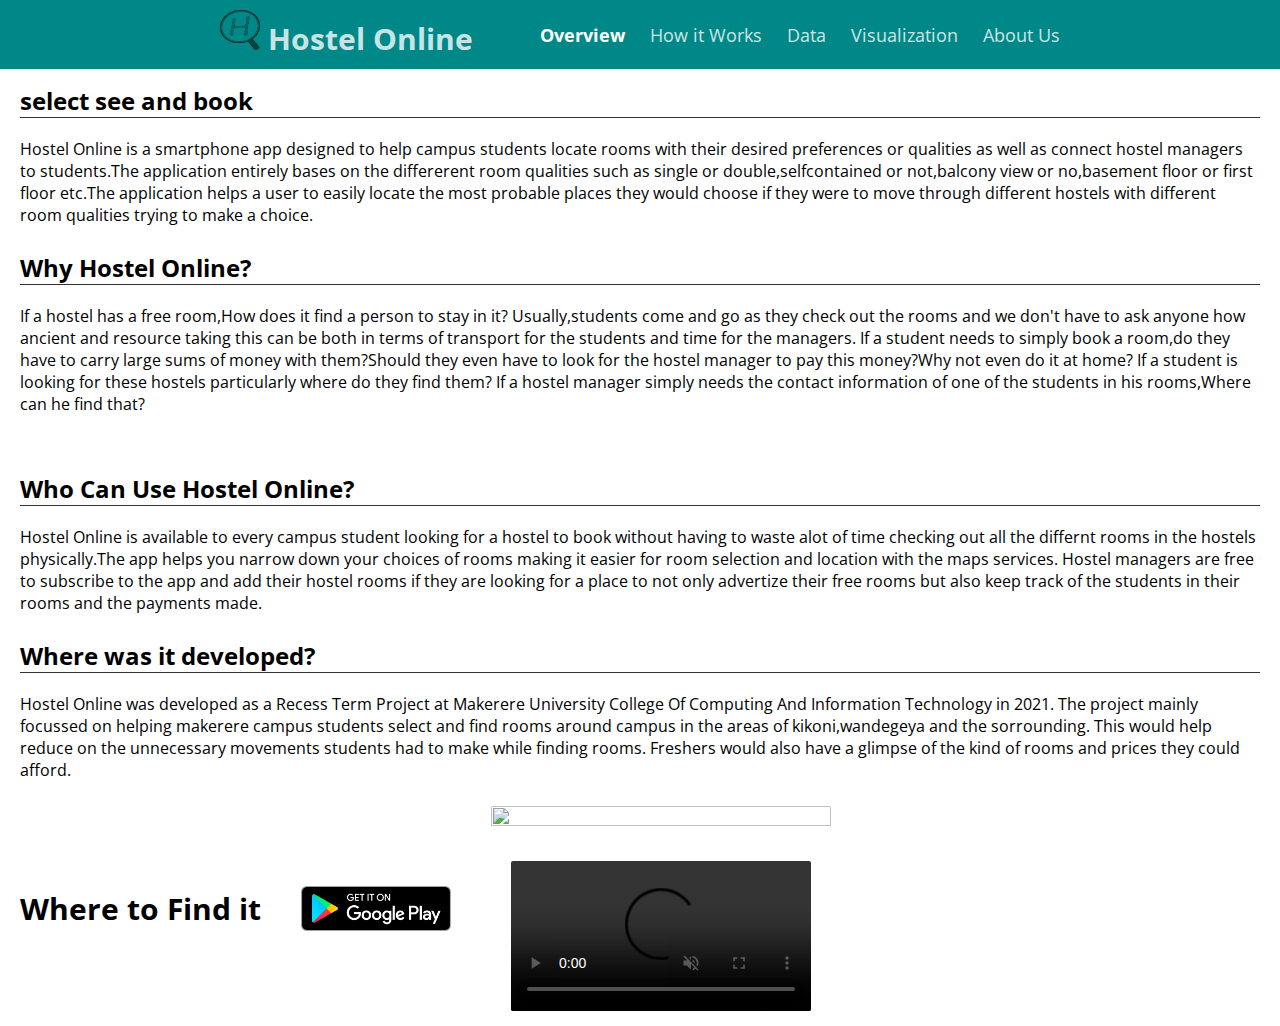
==== index.html @ 1fc7d2de "1stcommit" ====
<!doctype html>
<html>

<head>
  <title>Project Title</title>
  <meta charset="utf-8" name="viewport" content="width=device-width, initial-scale=1">
  <link href="css/frame.css" media="screen" rel="stylesheet" type="text/css" />
  <link href="css/controls.css" media="screen" rel="stylesheet" type="text/css" />
  <link href="css/custom.css" media="screen" rel="stylesheet" type="text/css" />
  <link href='https://fonts.googleapis.com/css?family=Open+Sans:400,700' rel='stylesheet' type='text/css'>
  <link href='https://fonts.googleapis.com/css?family=Open+Sans+Condensed:300,700' rel='stylesheet' type='text/css'>
  <link href="https://fonts.googleapis.com/css?family=Source+Sans+Pro:400,700" rel="stylesheet">
  <script src="https://ajax.googleapis.com/ajax/libs/jquery/3.3.1/jquery.min.js"></script>
  <script src="js/menu.js"></script>
  <style>
    .menu-index {
      color: rgb(255, 255, 255) !important;
      opacity: 1 !important;
      font-weight: 700 !important;
    }
  </style>
</head>

<body>
  <div class="menu-container">
    <div class="menu">
      <div class="menu-table flex-row-space-between">
        <div class="logo flex-row-center">
          <a href="index.html">
            <span class="logo-font-2"><img src="img/Hostel Online.png" width="40dp" height="40dp">
              Hostel Online</span>
          </a>
        </div>
        <a class="menu-button"tabindex=0 href="javascript:void(0)">
          <img src="img/Hostel Online.jpg" alt="">
        </a>
        <div class="menu-items flex-row-center flex-item">
          <a href="index.html" class="menu-index">Overview</a>
          <a href="how_it_works.html" class="menu-how-it-works">How it Works</a>
          <a href="data.html" class="menu-data">Data</a>
          <a href="visualization.html" class="menu-Visualization">Visualization</a>
          <a href="about_us.html" class="menu-about-us">About Us</a>
        </div>
        </div>
      </div>
     </div>
  
  
       
        <!--End Intro-->
        <!-------------------------------------------------------------------------------------------->
        <!--Start Text Only-->
        <div class="flex-row">
          <div class="flex-item flex-column">
            <h2 class="add-top-margin">select see and book</h2>
            <hr>
            <p class="text">
           Hostel Online is a smartphone app designed to help campus students locate rooms with their desired preferences or 
           qualities as well as connect hostel managers to students.The application entirely bases on the differerent room qualities
           such as single or double,selfcontained or not,balcony view or no,basement floor or first floor etc.The application helps a 
           user to easily locate the most probable places they would choose if they were to move through different hostels with different 
           room qualities trying to make a choice.
        
            </p>
            <h2 class="add-top-margin">Why Hostel Online?</h2>
            <hr>
            <p class="text">
              If a hostel has a free room,How does it find a person to stay in it?
              Usually,students come and go as they check out the rooms and we don't have to ask anyone how ancient and resource taking this can be 
              both in terms of transport for the students and time for the managers.
              If a student needs to simply book a room,do they have to carry large sums of money with them?Should they even have to look for the 
              hostel manager to pay this money?Why not even do it at home?
              If a student is looking for these hostels particularly where do they find them?
              If a hostel manager simply needs the contact information of one of the students in his rooms,Where can he find that?
            </p>
           
            </p>
            <h2 class="add-top-margin">Who Can Use Hostel Online?</h2>
            <hr>
            <p class="text">
           Hostel Online is available to every campus student looking for a hostel to book without having to waste alot of time checking out all the 
           differnt rooms in the hostels physically.The app helps you narrow down your choices of rooms making it easier for room selection and location 
           with the maps services.
           
           Hostel managers are free to subscribe to the app and add their hostel rooms if they are looking for a place to not only advertize their free 
           rooms but also keep track of the students in their rooms and the payments made.
        
            </p>
            <h2 class="add-top-margin">Where was it developed?</h2>
            <hr>
            <p class="text">
           Hostel Online was developed as a Recess Term Project at Makerere University College Of Computing And Information Technology in 2021.
           The project mainly focussed on helping makerere campus students select and find rooms around campus in the areas of kikoni,wandegeya and the 
           sorrounding.
           This would help reduce on the unnecessary movements students had to make while finding rooms.
           Freshers would also have a glimpse of the kind of rooms and prices they could afford.
            </p>
           
            
          </div>
       
        <div class="flex-row-space-between">
          <div class="flex-item flex-column">
            <p class="text badge-text">Where to Find it</p>
          </div>
          <div class="flex-item flex-column">
            <div class="control-group">
              
              <a href="javascript:void(0)" target="_blank" class="custom-image-button">
                <img src="img/google-play-badge.png" width="150">
              </a>
            </div>
          </div>
        </div>
        
        <!--End Text with Buttons-->
        <!-------------------------------------------------------------------------------------------->
        <!--Start Text with Images and Image buttons-->
        <div class="flex-row">
         
        <div class="flex-row-space-between">
         
          <div class="flex-item flex-column">
            <a href="https://github.com/yenchiah/project-website-template" target="_blank" class="image max-width-400">
              <img src="img/dummay-img.png">
            </a>
            
        <!--End Text with Images and Image buttons-->
        <!-------------------------------------------------------------------------------------------->
        <!--Start Text around Image-->
        
          <div class="flex-item flex-column">
            <video preload controls autoplay loop muted playsinline class="image" id="demo-vid">
              <source src="vid/mov_bbb.mp4" type="video/mp4">
              Your browser does not support the video tag.
            </video>
          </div>
        </div>
        
        </div>
       
</body>

</html>
---- css/frame.css ----
/*************************************************************************
 * GitHub: https://github.com/yenchiah/project-website-template
 * Version: v3.29
 * This CSS file is for the website frame
 * If you want to keep this template updated, avoid modifying this file
 * Instead, add your own CSS in the index.css
 *************************************************************************/

html,
body {
  margin: 0;
  padding: 0;
  background-color: white;
  font-family: 'Open Sans', Helvetica, Arial, sans-serif;
  left: 0;
  right: 0;
  width: auto;
}
#demo-vid{
  max-width: 800px;
  max-height:400px;
}
a {
  outline: none;
  cursor: pointer;
}

img {
  -webkit-touch-callout: none;
  -webkit-user-select: none;
  -khtml-user-select: none;
  -moz-user-select: none;
  -ms-user-select: none;
  user-select: none;
}

video {
  -webkit-touch-callout: none;
  -webkit-user-select: none;
  -khtml-user-select: none;
  -moz-user-select: none;
  -ms-user-select: none;
  user-select: none;
}

h2 {
  font-size: 24px;
  margin: 10px 0 0 0;
  padding: 0;
  font-weight: bold;
  font-family: 'Open Sans', Helvetica, Arial, sans-serif;
}

h3 {
  font-size: 18px;
  margin: 10px 0 0 0;
  padding: 0;
  font-weight: bold;
  font-family: 'Open Sans', Helvetica, Arial, sans-serif;
}

ul,
ol {
  margin: 10px 0 10px 0;
}

li ol,
li ul {
  margin: 0;
}

hr {
  border: 0;
  height: 1px;
  background: #333;
  margin: 0 0 10px 0;
}

.menu-container {
  z-index: 2;
  position: relative;
  width: 100%;
  background-color: #008888;
  min-width: 300px;
  -webkit-touch-callout: none;
  -webkit-user-select: none;
  -khtml-user-select: none;
  -moz-user-select: none;
  -ms-user-select: none;
  user-select: none;
}

.menu {
  position: relative;
  margin: 0 auto;
  max-width: 900px;
}

.menu-table {
  padding: 10px 10px;
  width: 100%;
  margin: 0;
}

.menu-highlight {
  color: rgb(255, 255, 255) !important;
  opacity: 1 !important;
  font-weight: 700 !important;
}

.logo {
  margin-left: 20px;
}

.logo a {
  color: rgba(255, 255, 255, 0.8);
  font-family: 'Open Sans Condensed', Helvetica, Arial, sans-serif;
  font-size: 30px;
  text-decoration: none;
  font-weight: 700;
  flex: 1 auto;
}

.menu-button {
  width: 40px;
  height: 40px;
  display: none;
  cursor: pointer;
  margin-right: 20px;
}

.menu-button img {
  width: 30px;
  height: 30px;
}

.menu-items a {
  color: rgba(255, 255, 255, 0.8);
  text-decoration: none;
  font-weight: 400;
  font-size: 18px;
  flex: 1 auto;
  transition: opacity 0.1s ease-in-out;
  -moz-transition: opacity 0.1s ease-in-out;
  -webkit-transition: opacity 0.1s ease-in-out;
  font-family: 'Open Sans', Helvetica, Arial, sans-serif;
  white-space: nowrap;
}

.menu-items a:not(:last-child) {
  margin-right: 25px;
}

.menu-items a:hover {
  color: rgb(255, 255, 255);
  opacity: 1;
}

.content-container {
  z-index: 1;
  position: relative;
  width: 100%;
  min-width: 300px;
}

.content {
  position: relative;
  margin: 0 auto;
  font-size: 16px;
  font-family: 'Source Sans Pro', Helvetica, Arial, sans-serif;
  font-weight: 300;
  line-height: 1.5;
  max-width: 900px;
  overflow-x: auto;
}

.content p a,
.content ul a,
.content ol a {
  text-decoration: none;
  color: #005cbf;
}

.content p a:hover,
.content ul a:hover,
.content ol a:hover {
  text-decoration: underline;
}

.content-table {
  padding: 20px 10px;
  width: 100%;
  margin: 0;
}

.flex-column {
  display: flex;
  flex-direction: column;
  flex-wrap: wrap;
  justify-content: flex-start;
  align-items: stretch;
  align-content: stretch;
  box-sizing: border-box;
}

.flex-row-space-between {
  display: flex;
  flex-direction: row;
  flex-wrap: wrap;
  justify-content: space-between;
  align-items: center;
  align-content: stretch;
  box-sizing: border-box;
}

.flex-row {
  display: flex;
  flex-direction: row;
  flex-wrap: wrap;
  justify-content: flex-start;
  align-items: center;
  align-content: stretch;
  box-sizing: border-box;
}

.flex-row-center {
  display: flex;
  flex-direction: row;
  flex-wrap: wrap;
  justify-content: center;
  align-items: center;
  align-content: stretch;
  box-sizing: border-box;
}

.flex-item-stretch {
  flex: 1 auto;
}

.flex-item-stretch-2 {
  flex: 1 auto;
}

.flex-item-stretch-3 {
  flex: 1 auto;
}

.flex-item-stretch-4 {
  flex: 1 auto;
}

.flex-item-stretch-5 {
  flex: 1 auto;
}

.flex-item {
  margin: 0 20px;
}

.left-align {
  float: left;
}

.right-align {
  float: right;
}

.full-width {
  width: 100%;
}

.badge-text {
  font-size: 30px;
  font-weight: 700;
}

.text {
  margin: 10px 0 10px 0;
  padding: 0;
}

.text-large-margin {
  margin: 15px 0 15px 0;
  padding: 0;
}

.text-small-margin {
  margin: 5px 0 5px 0;
  padding: 0;
}

.text-no-margin {
  margin: 0;
  padding: 0;
}

.image {
  border-radius: 2px;
  width: 100%;
  margin: 15px 0;
  -webkit-touch-callout: none;
  -webkit-user-select: none;
  -khtml-user-select: none;
  -moz-user-select: none;
  -ms-user-select: none;
  user-select: none;
  display: flex;
}

.image.center {
  align-self: center;
}

.image img,
.image video {
  width: 100%;
  height: 100%;
  box-sizing: border-box;
  display: table-cell;
  overflow: hidden;
  border-radius: 2px;
}

.adaptive-image {
  background-position: center;
  background-repeat: no-repeat;
  background-size: cover;
}

.image-wrap-text {
  float: left;
  margin: 5px 40px 25px 0;
}

.image-caption {
  width: 100%;
  text-align: center;
  margin-top: -10px;
  margin-bottom: 10px;
}

.max-width-400 {
  max-width: 400px;
}

.max-width-140 {
  max-width: 140px;
}

ol.publication {
  display: flex;
  flex-direction: column-reverse;
  list-style: none;
  margin: 7px 0 7px 0;
  padding: 0;
  flex-wrap: wrap;
}

ol.publication li {
  display: flex;
  align-items: baseline;
  margin: 0;
  padding: 0;
}

ol.publication li p:before {
  line-height: 1;
  margin-right: 5px;
}

ol.publication.C-list {
  counter-reset: C-counter;
}

ol.publication.C-list li p {
  counter-increment: C-counter;
}

ol.publication.C-list li p:before {
  content: "[C"counter(C-counter)"]";
}

ol.publication.J-list {
  counter-reset: J-counter;
}

ol.publication.J-list li p {
  counter-increment: J-counter;
}

ol.publication.J-list li p:before {
  content: "[J"counter(J-counter)"]";
}

ol.publication.T-list {
  counter-reset: T-counter;
}

ol.publication.T-list li p {
  counter-increment: T-counter;
}

ol.publication.T-list li p:before {
  content: "[T"counter(T-counter)"]";
}

ol.publication.O-list {
  counter-reset: O-counter;
}

ol.publication.O-list li p {
  counter-increment: O-counter;
}

ol.publication.O-list li p:before {
  content: "[O"counter(O-counter)"]";
}

ol.publication.P-list {
  counter-reset: P-counter;
}

ol.publication.P-list li p {
  counter-increment: P-counter;
}

ol.publication.P-list li p:before {
  content: "[P"counter(P-counter)"]";
}

ol.publication.M-list {
  counter-reset: M-counter;
}

ol.publication.M-list li p {
  counter-increment: M-counter;
}

ol.publication.M-list li p:before {
  content: "[M"counter(M-counter)"]";
}

ol.publication.F-list {
  counter-reset: F-counter;
}

ol.publication.F-list li p {
  counter-increment: F-counter;
}

ol.publication.F-list li p:before {
  content: "[F"counter(F-counter)"]";
}

ol.publication.A-list {
  counter-reset: A-counter;
}

ol.publication.A-list li p {
  counter-increment: A-counter;
}

ol.publication.A-list li p:before {
  content: "[A"counter(A-counter)"]";
}

ol.nested {
  list-style: none;
  counter-reset: item;
}

ol.nested>li:before {
  counter-increment: item;
  content: counters(item, ".") ". ";
  padding-right: 0.6em;
}

.noselect {
  -webkit-touch-callout: none;
  -webkit-user-select: none;
  -khtml-user-select: none;
  -moz-user-select: none;
  -ms-user-select: none;
  user-select: none;
}

.center-align-content {
  display: flex;
  justify-content: center;
  align-items: center;
}

.left-align-content {
  display: flex;
  justify-content: flex-start;
  align-items: center;
}

.text-large {
  font-size: 20px;
}

.text-small {
  font-size: 12px;
}

.text-italic {
  font-style: italic;
}

.text-justify {
  text-align: justify;
}

.text-center {
  text-align: center;
}

.iframe-container {
  position: absolute;
  top: 61px;
  bottom: 0;
  left: 0;
  height: auto;
  width: 100%;
  min-width: 300px;
}

.iframe {
  border: 0;
  width: 100%;
  height: 100%;
}

.iframe-in-body {
  width: 100%;
  height: 400px;
  border: 1px solid #666666;
  margin: 15px 0;
}

.iframe-in-tab {
  width: 100%;
  height: 400px;
  border: 0;
  margin: 0;
  padding: 0;
}

.force-no-scroll {
  overflow-y: hidden;
}

.force-scroll {
  overflow-y: scroll;
}

.highlight-text {
  font-weight: bold;
}

.custom-text-info,
.custom-text-info p,
.custom-text-info a {
  color: #17a2b8;
}

.custom-text-info a:hover {
  color: #007082;
}

.custom-text-primary,
.custom-text-primary p,
.custom-text-primary a {
  color: #007bff;
}

.custom-text-primary a:hover {
  color: #005cbf;
}

.custom-text-danger,
.custom-text-danger p,
.custom-text-danger a {
  color: #dc3545;
}

.custom-text-danger a:hover {
  color: #a71120;
}

.gallery {
  display: flex;
  flex-direction: row;
  flex-wrap: wrap;
  justify-content: flex-start;
  align-items: center;
  align-content: stretch;
  box-sizing: border-box;
  width: 100%;
  padding: 0 10px;
}

.gallery a {
  border: 1px solid rgba(0, 0, 0, 0);
  color: black;
  text-decoration: none;
  padding: 10px;
  cursor: default;
  -webkit-touch-callout: none;
  -webkit-user-select: none;
  -khtml-user-select: none;
  -moz-user-select: none;
  -ms-user-select: none;
  user-select: none;
}

.gallery a>img,
.gallery a>video {
  border-radius: 2px;
  width: 100%;
  background-image: url(../img/loading.gif);
  background-repeat: no-repeat;
  background-size: 30px 30px;
  background-position: center;
  min-height: 50px;
}

.gallery a>div {
  width: 100%;
  text-align: center;
}

.custom-table-container {
  display: grid;
  width: fit-content;
  width: -moz-fit-content;
  margin: 15px 0;
}

.custom-table-container.center {
  margin-left: auto;
  margin-right: auto;
}

.custom-table {
  display: block;
  overflow-x: auto;
  border: 1px solid #666666;
  border-collapse: collapse;
  border-spacing: 0;
  empty-cells: show;
  margin: 0;
  padding: 0;
}

.custom-table thead {
  text-align: left;
  border-bottom: 1px solid #666666;
}

.custom-table tfoot {
  border-top: 1px solid #666666;
}

.custom-table tr.bg-color-gray {
  background-color: #dadada;
}

.custom-table tr.bg-color-light-gray {
  background-color: #efefef;
}

.custom-table td,
.custom-table th {
  padding: 5px 10px;
}

.no-top-margin {
  margin-top: 0;
}

.no-bottom-margin {
  margin-bottom: 0;
}

.break-long-url {
  /* These are technically the same, but use both */
  overflow-wrap: break-word;
  word-wrap: break-word;

  -ms-word-break: break-all;
  /* This is the dangerous one in WebKit, as it breaks things wherever */
  word-break: break-all;
  /* Instead use this non-standard one: */
  word-break: break-word;

  /* Adds a hyphen where the word breaks, if supported (No Blink) */
  -ms-hyphens: auto;
  -moz-hyphens: auto;
  -webkit-hyphens: auto;
  hyphens: auto;
}

.graph-title {
  font-size: 20px;
  margin-bottom: 0;
  margin-top: 15px;
}

.add-top-margin {
  margin-top: 15px;
}

.add-top-margin-small {
  margin-top: 5px;
}

.add-top-margin-large {
  margin-top: 20px;
}

.add-bottom-margin {
  margin-bottom: 15px;
}

.add-bottom-margin-small {
  margin-bottom: 5px;
}

.add-bottom-margin-large {
  margin-bottom: 20px;
}

@media screen and (min-width: 900px) {
  .flex-item-stretch {
    flex: 1;
  }

  .flex-item-stretch-2 {
    flex: 2;
  }

  .flex-item-stretch-3 {
    flex: 3;
  }

  .flex-item-stretch-4 {
    flex: 4;
  }

  .flex-item-stretch-5 {
    flex: 5;
  }
}

@media screen and (max-width: 750px) {
  .logo {
    -webkit-tap-highlight-color: transparent;
  }

  .menu-items {
    display: none;
    width: 100%;
  }

  .menu-items a:first-child {
    margin-top: 10px;
  }

  .menu-items a {
    width: 100%;
    padding: 10px 0;
    border-top: 1px solid rgba(255, 255, 255, 0.5);
  }

  .menu-button {
    display: flex;
    flex-direction: row;
    flex-wrap: wrap;
    justify-content: flex-end;
    align-items: center;
    align-content: stretch;
    box-sizing: border-box;
    -webkit-tap-highlight-color: transparent;
  }

  .menu-button:focus {
    pointer-events: none;
  }

  .menu-button:focus+.menu-items {
    display: block;
  }

  .menu-button:focus+.menu-items a {
    display: block;
  }

  .menu-items:hover {
    display: block;
  }

  .menu-items>a {
    display: block;
  }

  .image-wrap-text {
    max-width: 100%;
    margin-bottom: 20px;
    margin-right: 0;
  }
}

@media screen and (min-width: 900px) {
  .gallery a {
    flex: 1 0 25%;
    max-width: 25%;
  }
}

@media screen and (min-width: 700px) and (max-width: 900px) {
  .gallery a {
    flex: 1 0 33.3%;
    max-width: 33.3%;
  }
}

@media screen and (min-width: 500px) and (max-width: 700px) {
  .gallery a {
    flex: 1 0 50%;
    max-width: 50%;
  }
}

@media screen and (max-width: 500px) {
  .gallery a {
    flex: 1 0 100%;
    max-width: 100%;
  }
}
---- css/controls.css ----
/*************************************************************************
 * GitHub: https://github.com/yenchiah/project-website-template
 * Version: v3.29
 * This CSS file has control elements that do not require JavaScript
 * If you want to keep this template updated, avoid modifying this file
 * Instead, add your own CSS in the index.css
 *************************************************************************/

.custom-image-button {
  display: flex;
  flex-direction: column;
  flex-wrap: wrap;
  justify-content: flex-start;
  align-items: stretch;
  align-content: stretch;
  box-sizing: border-box;
  text-decoration: none;
  -webkit-touch-callout: none;
  -webkit-user-select: none;
  -khtml-user-select: none;
  -moz-user-select: none;
  -ms-user-select: none;
  user-select: none;
}

.custom-button {
  font-family: 'Open Sans', Helvetica, Arial, sans-serif;
  padding: 10px 20px;
  text-align: center;
  font-size: 14px;
  line-height: 15px;
  outline: none;
  border-radius: 2px;
  cursor: pointer;
  box-shadow: none;
  transition: background-color 0.1s, box-shadow 0.1s, border 0.1s;
  text-decoration: none;
  display: block;
  box-sizing: border-box;
  color: white;
  border: 1px solid #7d7d7d;
  background-color: #7d7d7d;
  -webkit-touch-callout: none;
  -webkit-user-select: none;
  -khtml-user-select: none;
  -moz-user-select: none;
  -ms-user-select: none;
  user-select: none;
}

.custom-button:not(:disabled):hover {
  background-color: #4d4d4d;
  border-color: #4d4d4d;
}

.custom-button:not(:disabled):active {
  background-color: #4d4d4d;
  border-color: #4d4d4d;
}

.custom-button:disabled {
  opacity: 0.4;
  cursor: default;
}

.custom-button-primary {
  background-color: #007bff;
  border-color: #007bff;
}

.custom-button-primary:not(:disabled):hover {
  background-color: #005cbf;
  border-color: #005cbf;
}

.custom-button-primary:not(:disabled):active {
  background-color: #005cbf;
  border-color: #005cbf;
}

.custom-button-danger {
  background-color: #dc3545;
  border-color: #dc3545;
}

.custom-button-danger:not(:disabled):hover {
  background-color: #a71120;
  border-color: #a71120;
}

.custom-button-danger:not(:disabled):active {
  background-color: #a71120;
  border-color: #a71120;
}

.custom-button-info {
  background-color: #17a2b8;
  border-color: #17a2b8;
}

.custom-button-info:not(:disabled):hover {
  background-color: #007082;
  border-color: #007082;
}

.custom-button-info:not(:disabled):active {
  background-color: #007082;
  border-color: #007082;
}

.custom-button-flat {
  font-family: 'Open Sans', Helvetica, Arial, sans-serif;
  text-align: center;
  font-size: 16px;
  line-height: 16px;
  outline: none;
  border-radius: 48px;
  cursor: pointer;
  box-shadow: none;
  transition: background-color 0.1s, box-shadow 0.1s, border 0.1s;
  text-decoration: none;
  color: black;
  border: 1px solid #777777;
  background-color: white;
  padding: 13px;
  display: flex;
  flex-direction: row;
  flex-wrap: wrap;
  justify-content: center;
  align-items: center;
  align-content: center;
  box-sizing: border-box;
  -webkit-touch-callout: none;
  -webkit-user-select: none;
  -khtml-user-select: none;
  -moz-user-select: none;
  -ms-user-select: none;
  user-select: none;
}

.custom-button-flat.large {
  font-size: 18px;
  line-height: 18px;
  padding: 17px;
  border-radius: 56px;
}

.custom-button-flat.small {
  font-size: 14px;
  line-height: 14px;
  padding: 12px;
  border-radius: 42px;
}

.custom-button-flat:disabled {
  opacity: 0.4;
  cursor: default;
}

.custom-button-flat img {
  width: 20px;
  height: 20px;
}

.custom-button-flat.small img {
  width: 16px;
  height: 16px;
}

.custom-button-flat.large img {
  width: 24px;
  height: 24px;
}

.custom-button-flat span {
  margin-left: 6px;
}

input.custom-textbox,
textarea.custom-textbox {
  font-family: 'Source Sans Pro', Helvetica, Arial, sans-serif;
  box-sizing: border-box;
  padding: 5px 10px;
  background: rgb(255, 255, 255);
  border: 1px solid #7d7d7d;
  font-size: 16px;
  outline: none;
  border-radius: 2px;
  resize: vertical;
}

input.custom-textbox {
  min-height: 37px;
  max-height: 37px;
}

textarea.custom-textbox {
  min-height: 60px;
  max-height: 200px;
}

input[readonly].custom-textbox,
textarea[readonly].custom-textbox {
  cursor: default;
  background: rgb(230, 230, 230);
}

.control-group {
  display: flex;
  flex-direction: row;
  flex-wrap: wrap;
  justify-content: flex-start;
  align-items: center;
  align-content: stretch;
  box-sizing: border-box;
  -webkit-touch-callout: none;
  -webkit-user-select: none;
  -khtml-user-select: none;
  -moz-user-select: none;
  -ms-user-select: none;
  user-select: none;
}

.control-group .custom-image-button {
  margin: 10px 0 10px 0;
}

.control-group .custom-image-button:not(:last-child) {
  margin-right: 15px;
}

.control-group .custom-button {
  margin: 10px 0 10px 0;
}

.control-group .custom-button:not(:last-child) {
  margin-right: 15px;
}

.control-group .custom-button-flat {
  margin: 10px 0 10px 0;
}

.control-group .custom-button-flat:not(:last-child) {
  margin-right: 15px;
}

.control-group .custom-textbox {
  margin: 10px 0 10px 0;
}

.control-group .custom-textbox:not(:last-child) {
  margin-right: 15px;
}

@media screen and (max-width: 500px) {
  .stretch-on-mobile {
    margin-left: 0 !important;
    margin-right: 0 !important;
    flex: 1 0 100%;
    max-width: 100%;
  }
}

.pulse-white {
  box-shadow: 0 0 0 rgba(255, 255, 255, 0.5);
  animation: pulse-white 2s infinite;
}

@-webkit-keyframes pulse-white {
  0% {
    -webkit-box-shadow: 0 0 0 0 rgba(255, 255, 255, 0.5);
  }

  70% {
    -webkit-box-shadow: 0 0 0 15px rgba(255, 255, 255, 0);
  }

  100% {
    -webkit-box-shadow: 0 0 0 0 rgba(255, 255, 255, 0);
  }
}

@keyframes pulse-white {
  0% {
    -moz-box-shadow: 0 0 0 0 rgba(255, 255, 255, 0.5);
    box-shadow: 0 0 0 0 rgba(255, 255, 255, 0.5);
  }

  70% {
    -moz-box-shadow: 0 0 0 15px rgba(255, 255, 255, 0);
    box-shadow: 0 0 0 15px rgba(255, 255, 255, 0);
  }

  100% {
    -moz-box-shadow: 0 0 0 0 rgba(255, 255, 255, 0);
    box-shadow: 0 0 0 0 rgba(255, 255, 255, 0);
  }
}

.pulse-black {
  box-shadow: 0 0 0 rgba(0, 0, 0, 0.5);
  animation: pulse-black 2s infinite;
}

@-webkit-keyframes pulse-black {
  0% {
    -webkit-box-shadow: 0 0 0 0 rgba(0, 0, 0, 0.5);
  }

  70% {
    -webkit-box-shadow: 0 0 0 15px rgba(0, 0, 0, 0);
  }

  100% {
    -webkit-box-shadow: 0 0 0 0 rgba(0, 0, 0, 0);
  }
}

@keyframes pulse-black {
  0% {
    -moz-box-shadow: 0 0 0 0 rgba(0, 0, 0, 0.5);
    box-shadow: 0 0 0 0 rgba(0, 0, 0, 0.5);
  }

  70% {
    -moz-box-shadow: 0 0 0 15px rgba(0, 0, 0, 0);
    box-shadow: 0 0 0 15px rgba(0, 0, 0, 0);
  }

  100% {
    -moz-box-shadow: 0 0 0 0 rgba(0, 0, 0, 0);
    box-shadow: 0 0 0 0 rgba(0, 0, 0, 0);
  }
}

.pulse-primary {
  box-shadow: 0 0 0 rgba(0, 123, 255, 0.5);
  animation: pulse-primary 2s infinite;
}

@-webkit-keyframes pulse-primary {
  0% {
    -webkit-box-shadow: 0 0 0 0 rgba(0, 123, 255, 0.5);
  }

  70% {
    -webkit-box-shadow: 0 0 0 15px rgba(0, 123, 255, 0);
  }

  100% {
    -webkit-box-shadow: 0 0 0 0 rgba(0, 123, 255, 0);
  }
}

@keyframes pulse-primary {
  0% {
    -moz-box-shadow: 0 0 0 0 rgba(0, 123, 255, 0.5);
    box-shadow: 0 0 0 0 rgba(0, 123, 255, 0.5);
  }

  70% {
    -moz-box-shadow: 0 0 0 15px rgba(0, 123, 255, 0);
    box-shadow: 0 0 0 15px rgba(0, 123, 255, 0);
  }

  100% {
    -moz-box-shadow: 0 0 0 0 rgba(0, 123, 255, 0);
    box-shadow: 0 0 0 0 rgba(0, 123, 255, 0);
  }
}

.pulse-danger {
  box-shadow: 0 0 0 rgba(220, 53, 69, 0.5);
  animation: pulse-danger 2s infinite;
}

@-webkit-keyframes pulse-danger {
  0% {
    -webkit-box-shadow: 0 0 0 0 rgba(220, 53, 69, 0.5);
  }

  70% {
    -webkit-box-shadow: 0 0 0 15px rgba(220, 53, 69, 0);
  }

  100% {
    -webkit-box-shadow: 0 0 0 0 rgba(220, 53, 69, 0);
  }
}

@keyframes pulse-danger {
  0% {
    -moz-box-shadow: 0 0 0 0 rgba(220, 53, 69, 0.5);
    box-shadow: 0 0 0 0 rgba(220, 53, 69, 0.5);
  }

  70% {
    -moz-box-shadow: 0 0 0 15px rgba(220, 53, 69, 0);
    box-shadow: 0 0 0 15px rgba(220, 53, 69, 0);
  }

  100% {
    -moz-box-shadow: 0 0 0 0 rgba(220, 53, 69, 0);
    box-shadow: 0 0 0 0 rgba(220, 53, 69, 0);
  }
}

.pulse-info {
  box-shadow: 0 0 0 rgba(23, 162, 184, 0.5);
  animation: pulse-info 2s infinite;
}

@-webkit-keyframes pulse-info {
  0% {
    -webkit-box-shadow: 0 0 0 0 rgba(23, 162, 184, 0.5);
  }

  70% {
    -webkit-box-shadow: 0 0 0 15px rgba(23, 162, 184, 0);
  }

  100% {
    -webkit-box-shadow: 0 0 0 0 rgba(23, 162, 184, 0);
  }
}

@keyframes pulse-info {
  0% {
    -moz-box-shadow: 0 0 0 0 rgba(23, 162, 184, 0.5);
    box-shadow: 0 0 0 0 rgba(23, 162, 184, 0.5);
  }

  70% {
    -moz-box-shadow: 0 0 0 15px rgba(23, 162, 184, 0);
    box-shadow: 0 0 0 15px rgba(23, 162, 184, 0);
  }

  100% {
    -moz-box-shadow: 0 0 0 0 rgba(23, 162, 184, 0);
    box-shadow: 0 0 0 0 rgba(23, 162, 184, 0);
  }
}
---- css/custom.css ----
/*************************************************************************
 * Your custom CSS file
 *************************************************************************/

.custom-dropdown {
  width: 240px;
}
#demo-video{
  max-width: 300px;
  max-height:2000px;
}
.custom-textbox {
  width: 240px;
}

#dialog-1,
#dialog-2,
#dialog-3,
#dialog-4,
#share-dialog {
  display: none;
}

#share-url {
  width: 100%;
  -webkit-touch-callout: default !important;
  -webkit-user-select: text !important;
  -khtml-user-select: text !important;
  -moz-user-select: text !important;
  -ms-user-select: text !important;
  user-select: text !important;
}

#share-url-copy-prompt {
  display: none;
  color: #007bff;
}
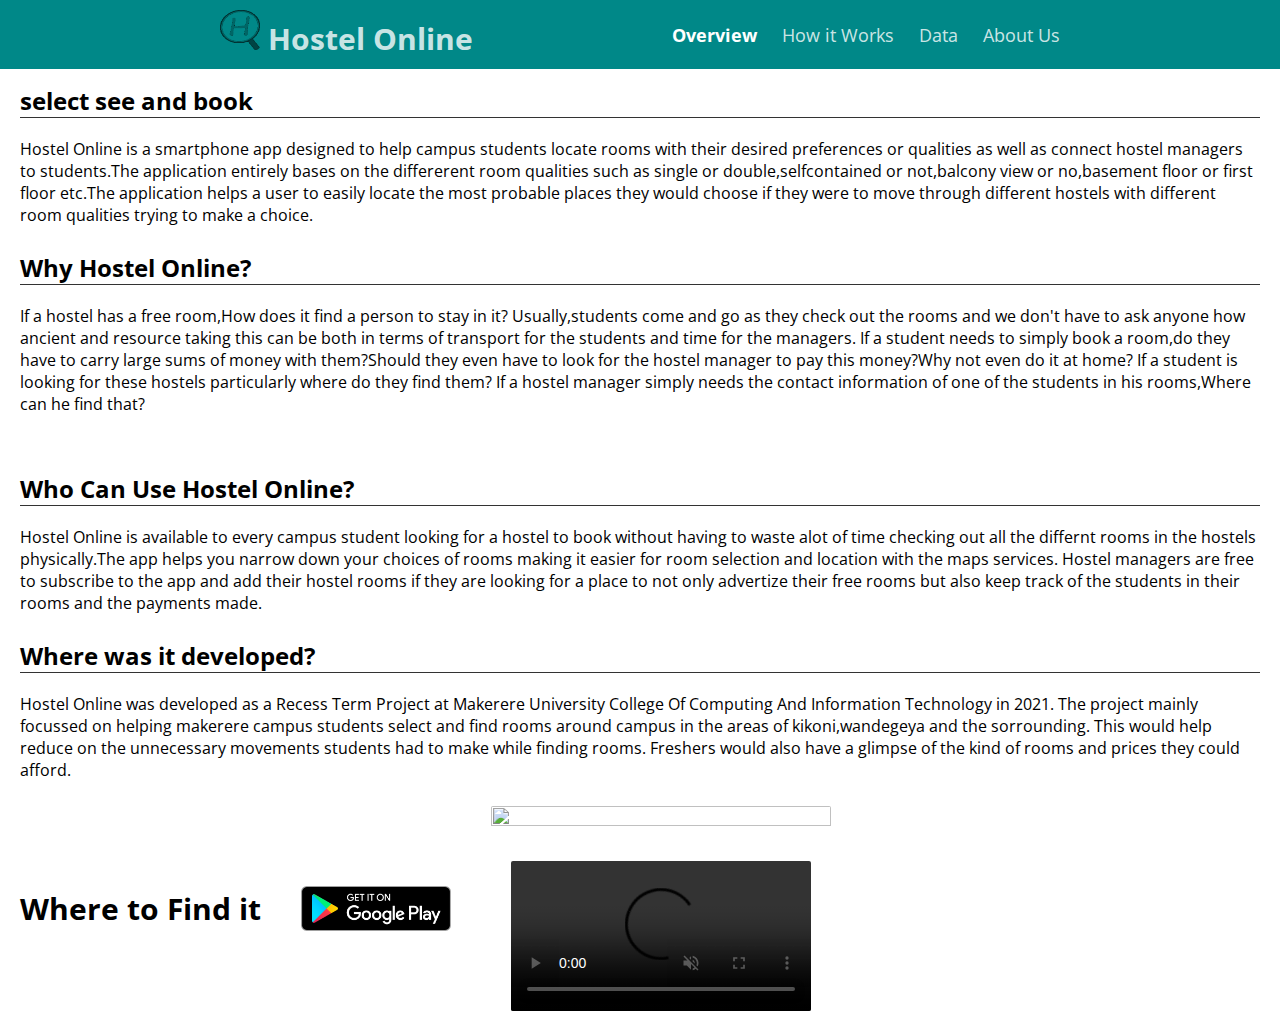
==== commit 10acfc0e: "2ndcommit" ====
--- a/index.html
+++ b/index.html
@@ -38,7 +38,6 @@
           <a href="index.html" class="menu-index">Overview</a>
           <a href="how_it_works.html" class="menu-how-it-works">How it Works</a>
           <a href="data.html" class="menu-data">Data</a>
-          <a href="visualization.html" class="menu-Visualization">Visualization</a>
           <a href="about_us.html" class="menu-about-us">About Us</a>
         </div>
         </div>
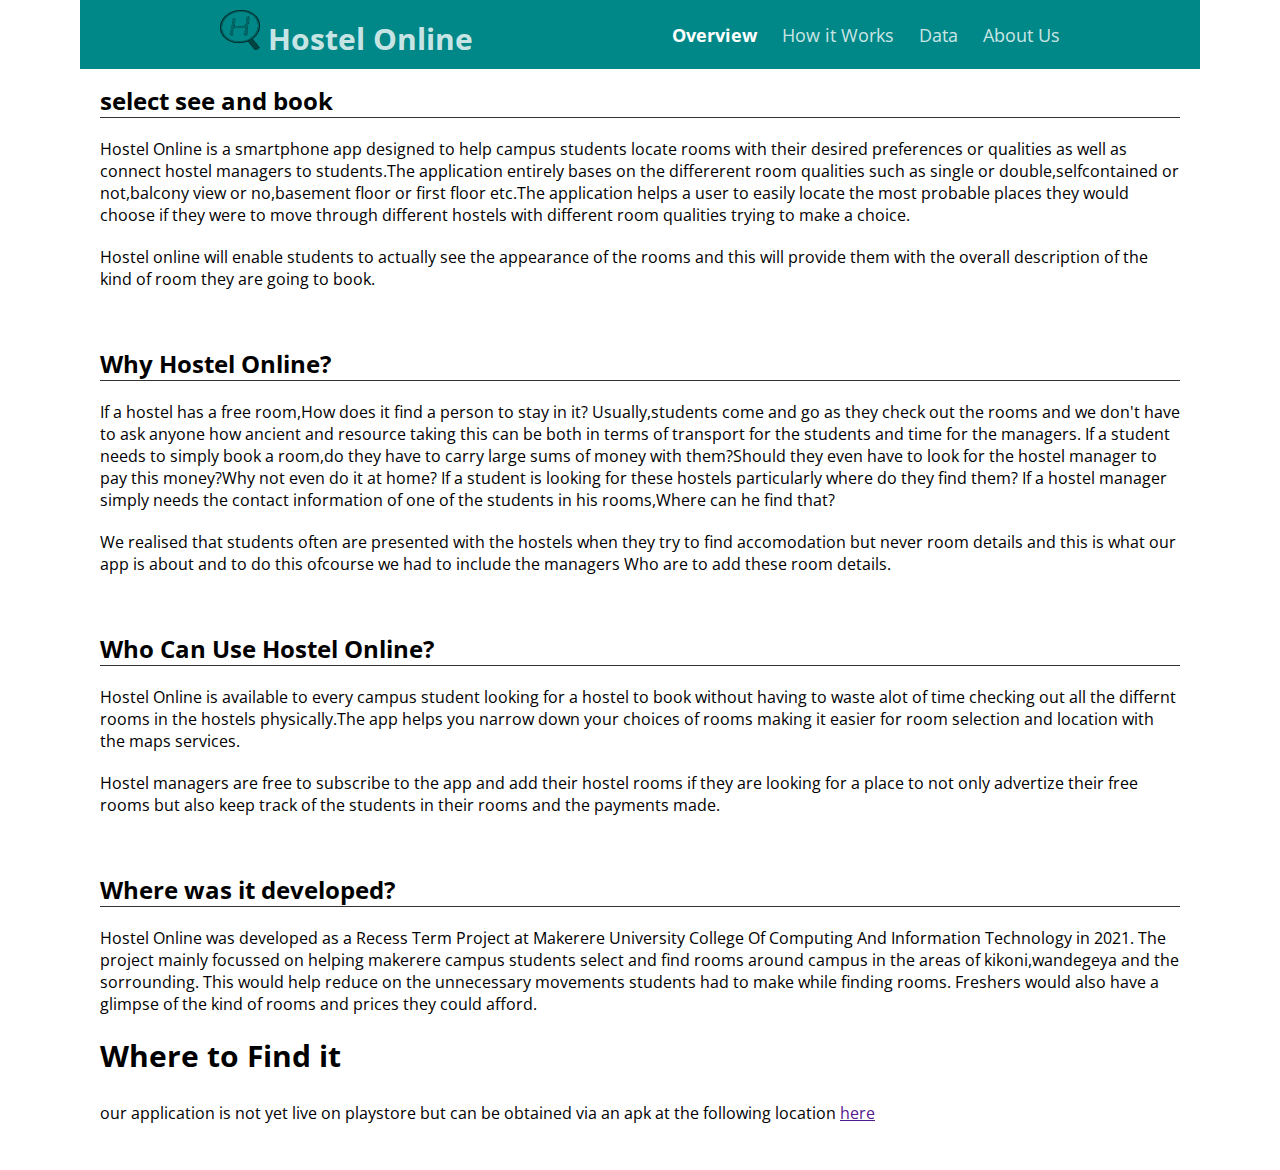
==== commit 2c8b42b2: "imageschange" ====
--- a/index.html
+++ b/index.html
@@ -59,7 +59,10 @@
            such as single or double,selfcontained or not,balcony view or no,basement floor or first floor etc.The application helps a 
            user to easily locate the most probable places they would choose if they were to move through different hostels with different 
            room qualities trying to make a choice.
-        
+         <p class="text">
+          Hostel online will enable students to actually see the appearance of the rooms and this will provide them with 
+          the overall description of the kind of room they are going to book.
+         </p>
             </p>
             <h2 class="add-top-margin">Why Hostel Online?</h2>
             <hr>
@@ -72,7 +75,10 @@
               If a student is looking for these hostels particularly where do they find them?
               If a hostel manager simply needs the contact information of one of the students in his rooms,Where can he find that?
             </p>
-           
+           <p class="text">We realised that students often are presented with the hostels when they try to find accomodation 
+             but never room details and this is what our app is about and to do this ofcourse we had to include the managers Who
+             are to add these room details.
+           </p>
             </p>
             <h2 class="add-top-margin">Who Can Use Hostel Online?</h2>
             <hr>
@@ -80,9 +86,11 @@
            Hostel Online is available to every campus student looking for a hostel to book without having to waste alot of time checking out all the 
            differnt rooms in the hostels physically.The app helps you narrow down your choices of rooms making it easier for room selection and location 
            with the maps services.
-           
-           Hostel managers are free to subscribe to the app and add their hostel rooms if they are looking for a place to not only advertize their free 
-           rooms but also keep track of the students in their rooms and the payments made.
+           <p class="text">
+            Hostel managers are free to subscribe to the app and add their hostel rooms if they are looking for a place to not only advertize their free 
+            rooms but also keep track of the students in their rooms and the payments made.
+           </p>
+          
         
             </p>
             <h2 class="add-top-margin">Where was it developed?</h2>
@@ -101,13 +109,10 @@
         <div class="flex-row-space-between">
           <div class="flex-item flex-column">
             <p class="text badge-text">Where to Find it</p>
+            <p>our application is not yet live on playstore but can be obtained via an apk at the following location <a href="">here</a></p>
           </div>
-          <div class="flex-item flex-column">
-            <div class="control-group">
-              
-              <a href="javascript:void(0)" target="_blank" class="custom-image-button">
-                <img src="img/google-play-badge.png" width="150">
-              </a>
+                     
+            
             </div>
           </div>
         </div>
@@ -121,21 +126,8 @@
          
           <div class="flex-item flex-column">
             <a href="https://github.com/yenchiah/project-website-template" target="_blank" class="image max-width-400">
-              <img src="img/dummay-img.png">
-            </a>
-            
-        <!--End Text with Images and Image buttons-->
-        <!-------------------------------------------------------------------------------------------->
-        <!--Start Text around Image-->
-        
-          <div class="flex-item flex-column">
-            <video preload controls autoplay loop muted playsinline class="image" id="demo-vid">
-              <source src="vid/mov_bbb.mp4" type="video/mp4">
-              Your browser does not support the video tag.
-            </video>
-          </div>
-        </div>
-        
+          </a>
+       
         </div>
        
 </body>
--- a/css/frame.css
+++ b/css/frame.css
@@ -8,7 +8,7 @@
 
 html,
 body {
-  margin: 0;
+  margin: 0 40px;
   padding: 0;
   background-color: white;
   font-family: 'Open Sans', Helvetica, Arial, sans-serif;
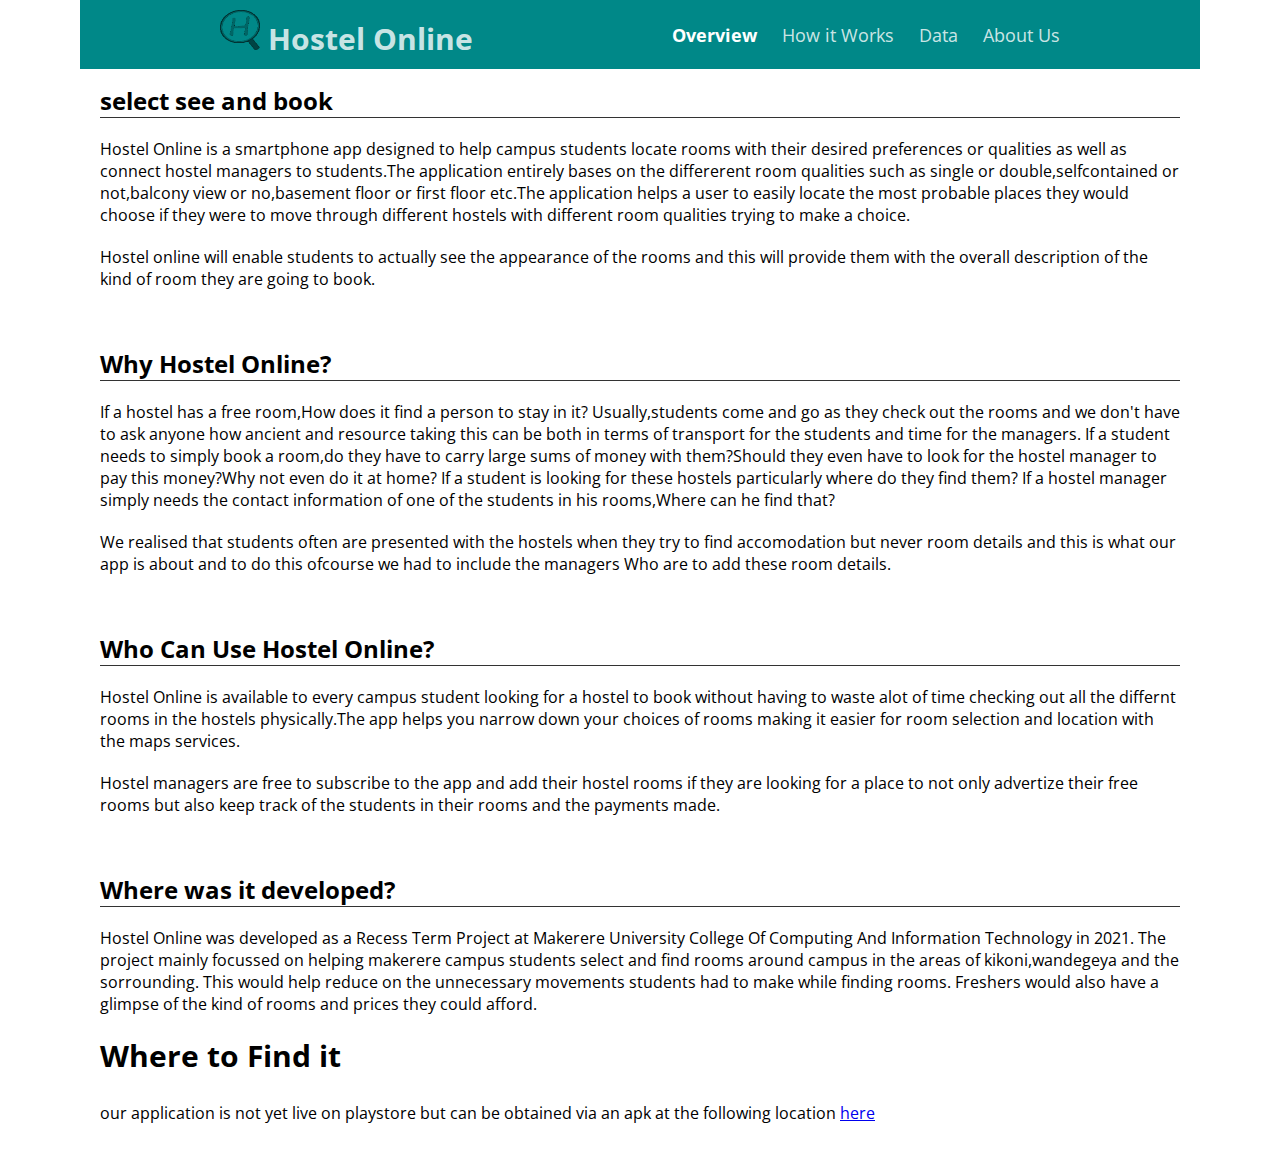
==== commit e9725143: "addedapk" ====
--- a/index.html
+++ b/index.html
@@ -109,7 +109,7 @@
         <div class="flex-row-space-between">
           <div class="flex-item flex-column">
             <p class="text badge-text">Where to Find it</p>
-            <p>our application is not yet live on playstore but can be obtained via an apk at the following location <a href="">here</a></p>
+            <p>our application is not yet live on playstore but can be obtained via an apk at the following location <a href="https://drive.google.com/file/d/1M0zeqWPWcXtEC6Fp04-rJT0mrDE-bNva/view?usp=sharing">here</a></p>
           </div>
                      
             
